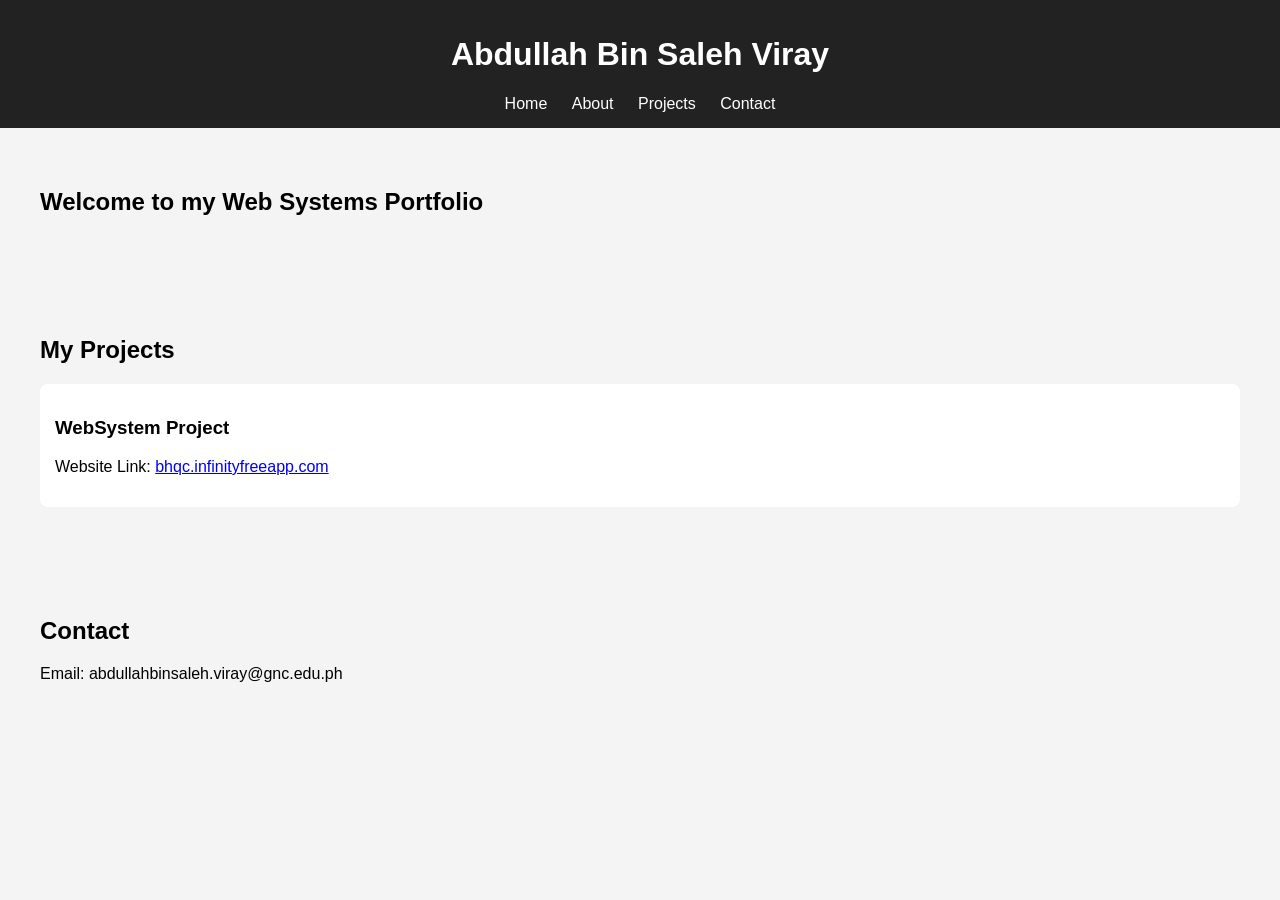
==== Portfolio.html @ 17425c4b "Add Portfolio.html" ====
<!DOCTYPE html>
<html lang="en">
<head>
    <meta charset="UTF-8">
    <meta name="viewport" content="width=device-width, initial-scale=1.0">
    <title>Web Systems Portfolio</title>
    <link rel="stylesheet" href="style.css">
</head>
<body>

<header>
    <h1>Abdullah Bin Saleh Viray</h1>
    <nav>
        <a href="#home">Home</a>
        <a href="#about">About</a>
        <a href="#projects">Projects</a>
        <a href="#contact">Contact</a>
    </nav>
</header>

<section id="home">
    <h2>Welcome to my Web Systems Portfolio</h2>
</section>

<section id="projects">
    <h2>My Projects</h2>

    <div class="project">
        <h3>WebSystem Project</h3>

        <p>
            Website Link:
            <a href="https://bhqc.infinityfreeapp.com" target="_blank">
                bhqc.infinityfreeapp.com
            </a>
        </p>
    </div>

</section>

<section id="contact">
    <h2>Contact</h2>
    <p>Email: abdullahbinsaleh.viray@gnc.edu.ph</p>
</section>

</body>
</html>
---- style.css ----
body {
    font-family: Arial;
    margin: 0;
    background: #f4f4f4;
}

header {
    background: #222;
    color: white;
    padding: 15px;
    text-align: center;
}

nav a {
    color: white;
    margin: 10px;
    text-decoration: none;
}

section {
    padding: 40px;
}

.project {
    background: white;
    padding: 15px;
    margin: 10px 0;
    border-radius: 8px;
}
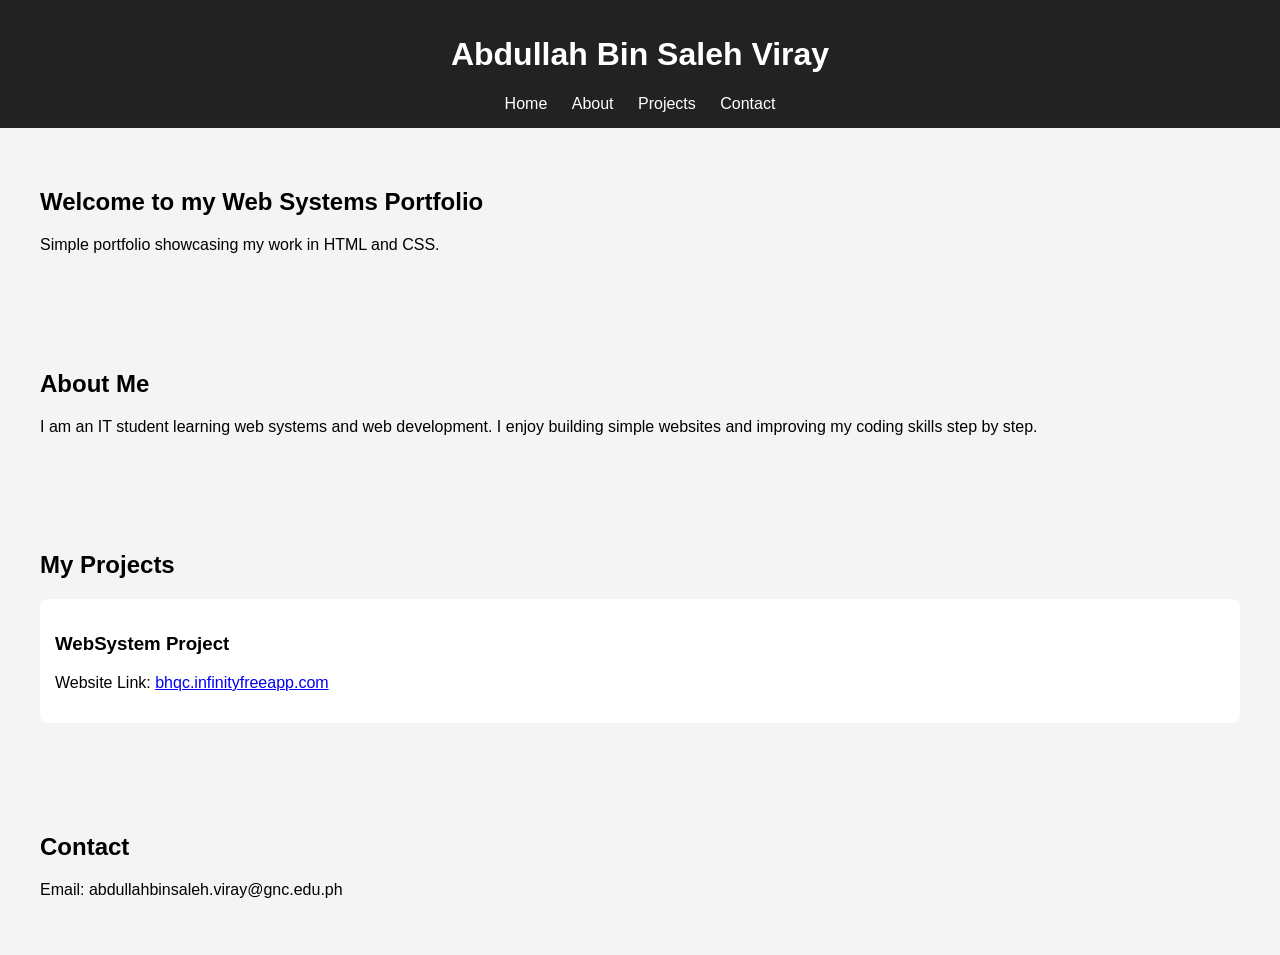
==== commit d1b90716: "Update portfolio content" ====
--- a/Portfolio.html
+++ b/Portfolio.html
@@ -20,6 +20,15 @@
 
 <section id="home">
     <h2>Welcome to my Web Systems Portfolio</h2>
+    <p>Simple portfolio showcasing my work in HTML and CSS.</p>
+</section>
+
+<section id="about">
+    <h2>About Me</h2>
+    <p>
+        I am an IT student learning web systems and web development.
+        I enjoy building simple websites and improving my coding skills step by step.
+    </p>
 </section>
 
 <section id="projects">
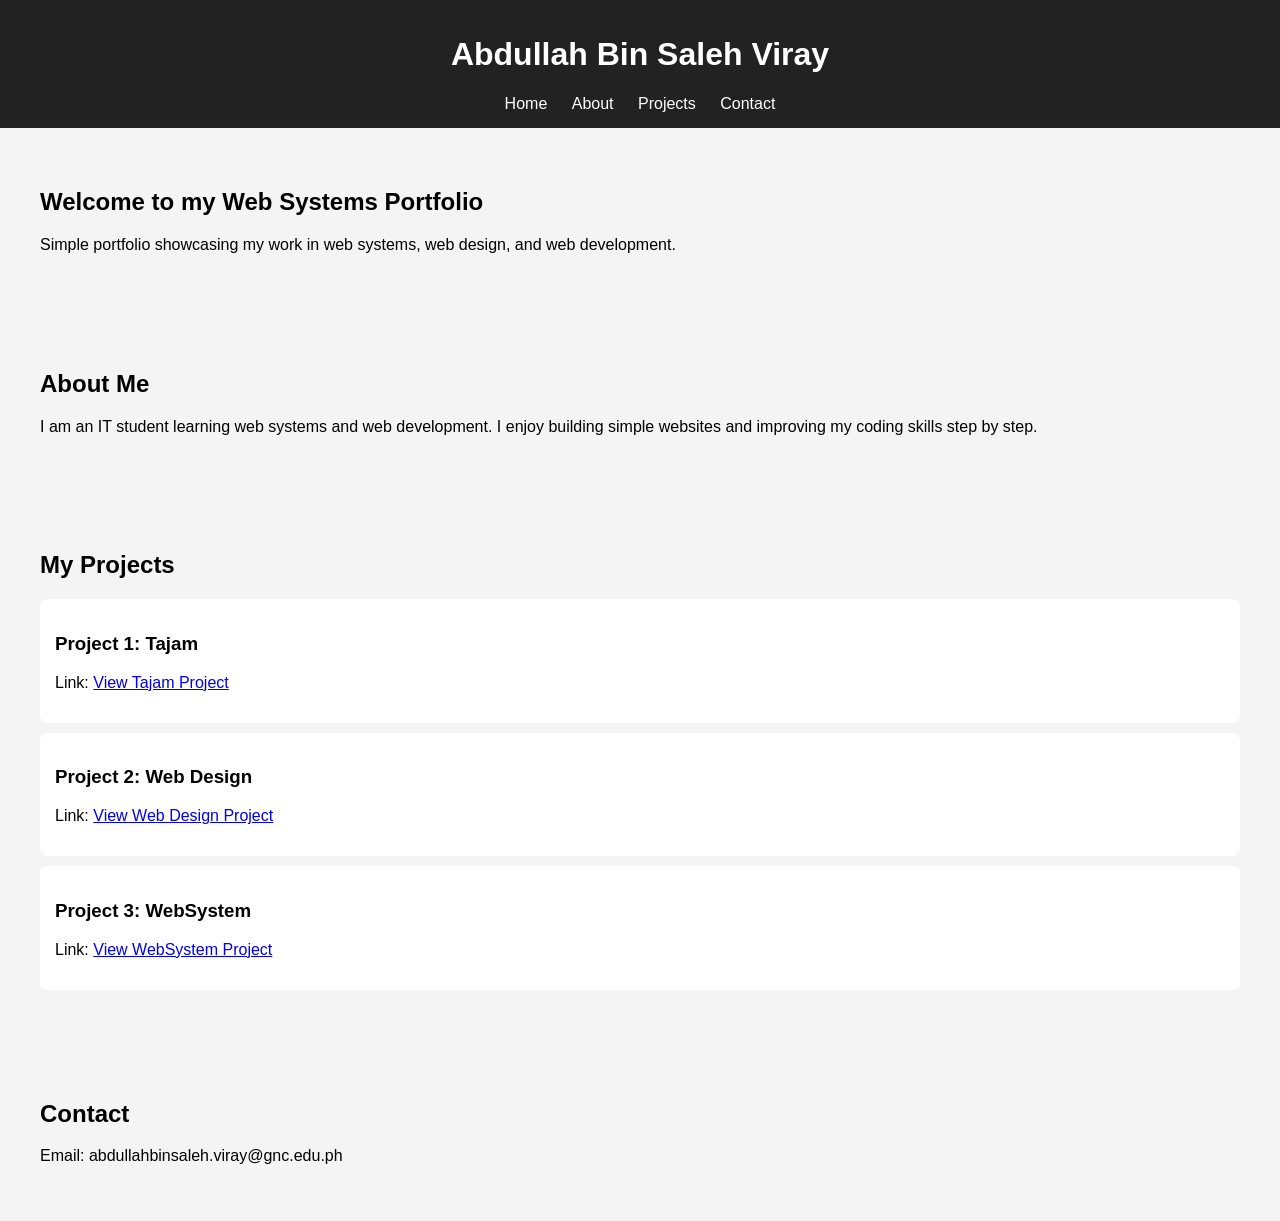
==== commit 67202c23: "Remove project descriptions" ====
--- a/Portfolio.html
+++ b/Portfolio.html
@@ -20,7 +20,7 @@
 
 <section id="home">
     <h2>Welcome to my Web Systems Portfolio</h2>
-    <p>Simple portfolio showcasing my work in HTML and CSS.</p>
+    <p>Simple portfolio showcasing my work in web systems, web design, and web development.</p>
 </section>
 
 <section id="about">
@@ -35,12 +35,31 @@
     <h2>My Projects</h2>
 
     <div class="project">
-        <h3>WebSystem Project</h3>
+        <h3>Project 1: Tajam</h3>
+        <p>
+            Link:
+            <a href="https://gilded-bavarois-e995ed.netlify.app/" target="_blank">
+                View Tajam Project
+            </a>
+        </p>
+    </div>
 
+    <div class="project">
+        <h3>Project 2: Web Design</h3>
         <p>
-            Website Link:
+            Link:
+            <a href="https://www.figma.com/design/K1UyGzBIR5KnaafpuUav5t/PRELIM-EXAM?node-id=0-1&p=f" target="_blank">
+                View Web Design Project
+            </a>
+        </p>
+    </div>
+
+    <div class="project">
+        <h3>Project 3: WebSystem</h3>
+        <p>
+            Link:
             <a href="https://bhqc.infinityfreeapp.com" target="_blank">
-                bhqc.infinityfreeapp.com
+                View WebSystem Project
             </a>
         </p>
     </div>
